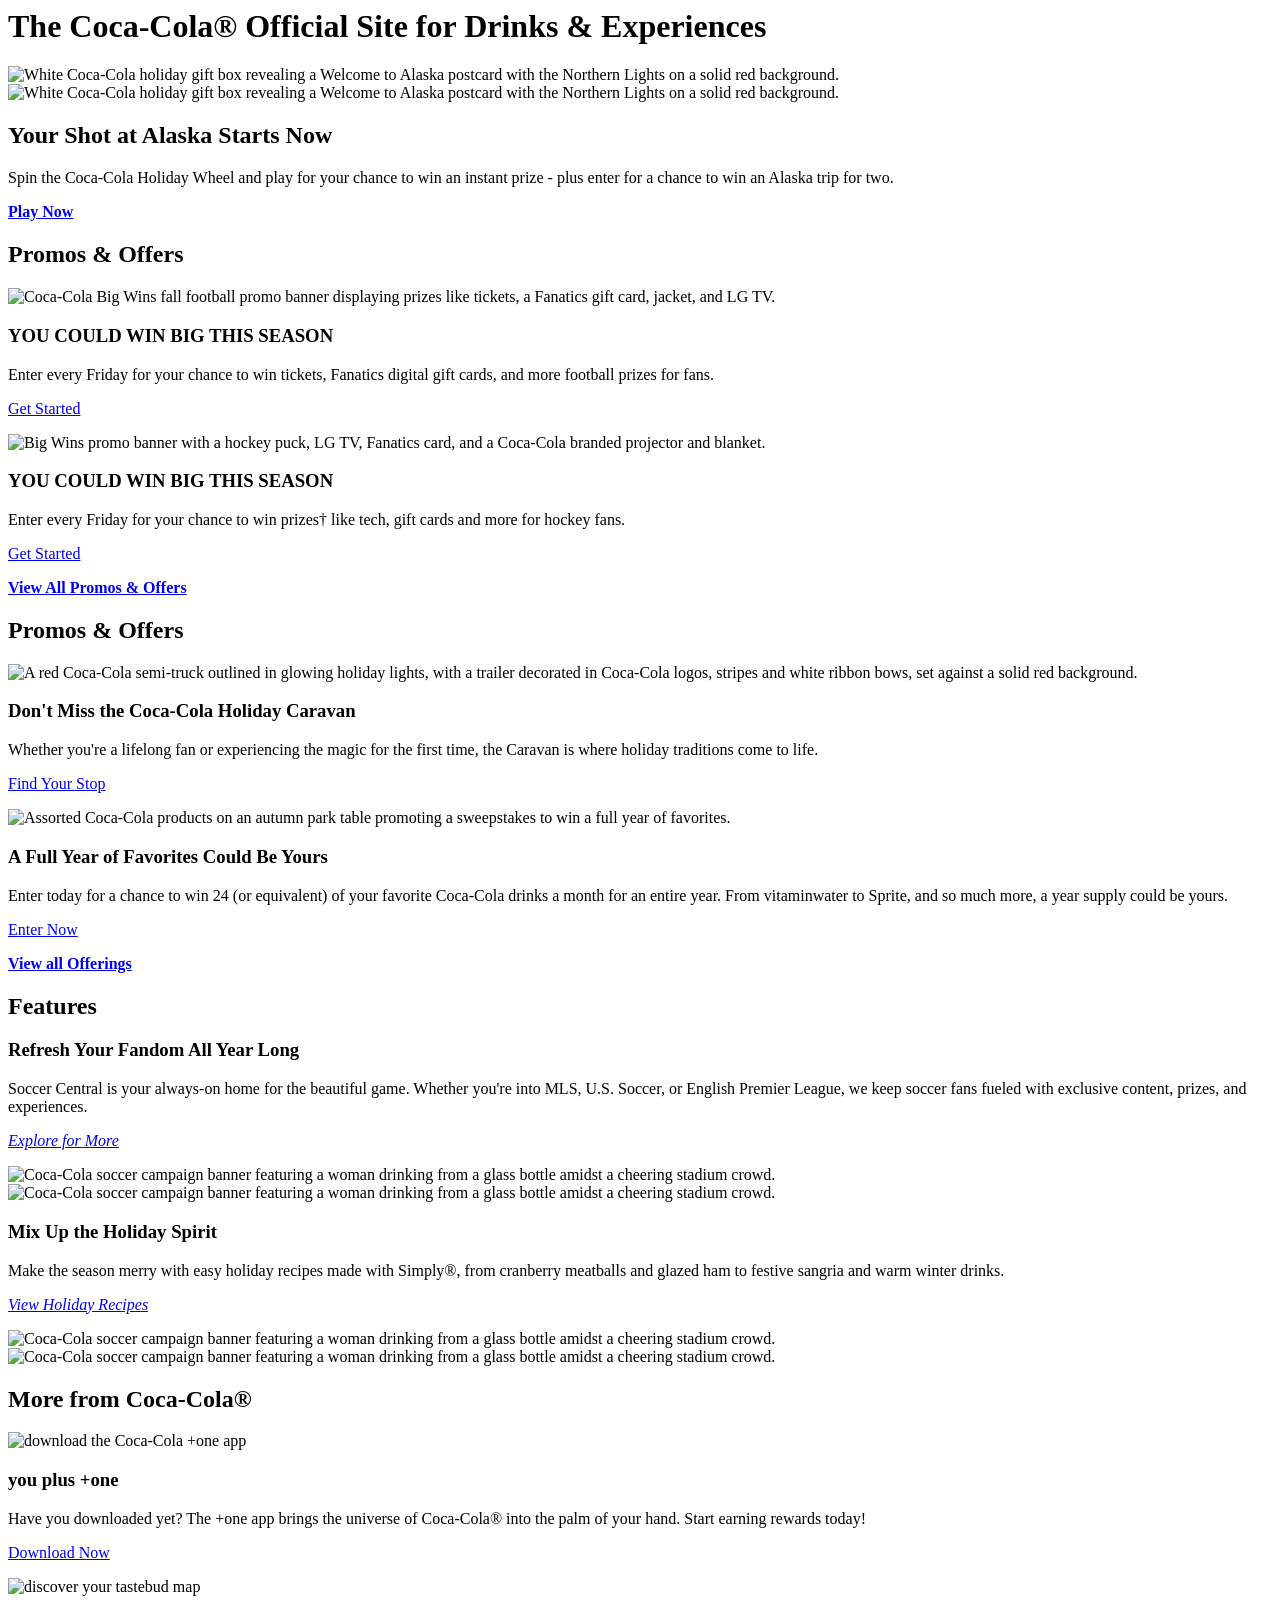
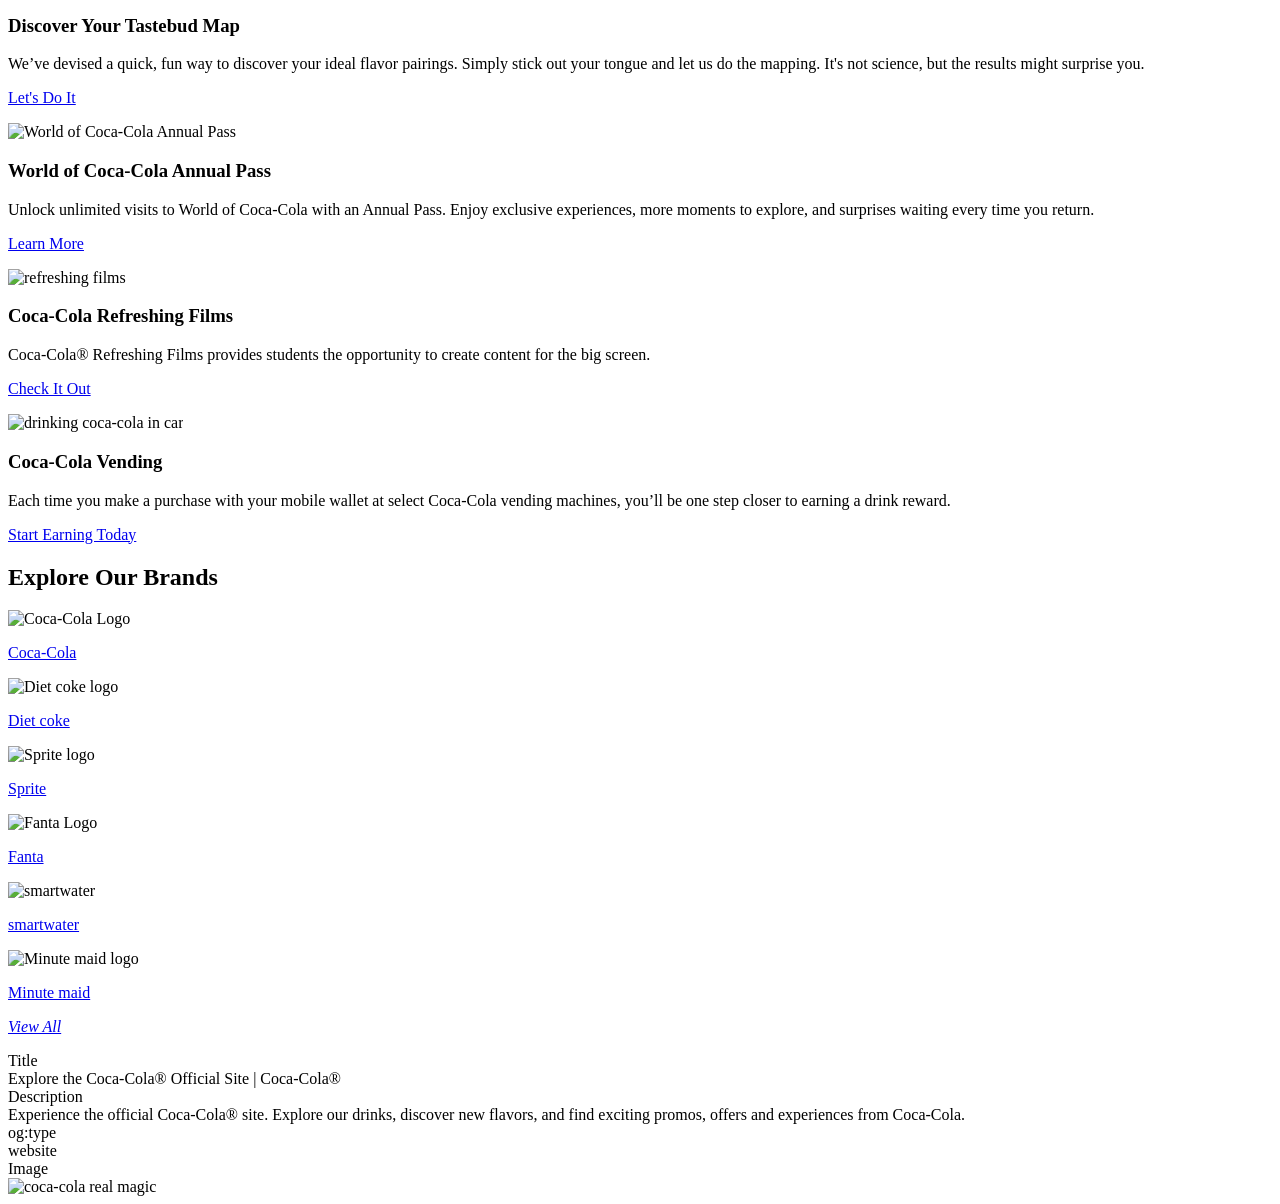
==== content/index.html @ 624df7ed "Transfer from aemcoder/e4399cea@main" ====
<body>
<header></header>
<main>
<div><h1>The Coca&#8209;Cola&reg; Official Site for Drinks &amp; Experiences</h1></div>
<div><div class="feature-xf"><div><div><img src="https://content.da.live/aemcoder/e4399cea/media/us-en/ko-holiday-adobe-target-desktop.png" alt="White Coca-Cola holiday gift box revealing a Welcome to Alaska postcard with the Northern Lights on a solid red background." title="Coca-Cola holiday gift box with Alaska trip postcard"></div></div><div><div><img src="https://content.da.live/aemcoder/e4399cea/media/us-en/ko-holiday-adobe-target-mobile.png" alt="White Coca-Cola holiday gift box revealing a Welcome to Alaska postcard with the Northern Lights on a solid red background." title="Coca-Cola holiday gift box with Alaska trip postcard"></div></div><div><div><h2>Your Shot at Alaska Starts Now</h2><p>Spin the Coca&#8209;Cola Holiday Wheel and play for your chance to win an instant prize - plus enter for a chance to win an Alaska trip for two.</p><p><strong><a href="https://www.coca-cola.com/us/en/offerings/holiday">Play Now</a></strong></p></div></div></div></div>
<div><h2>Promos &amp; Offers</h2><div class="teaser-block"><div><div><img src="https://content.da.live/aemcoder/e4399cea/media/us-en/football-4x3.png" alt="Coca-Cola Big Wins fall football promo banner displaying prizes like tickets, a Fanatics gift card, jacket, and LG TV." title="&ldquo;Big Wins&rdquo; football sweepstakes prize banner"></div><div><h3>YOU COULD WIN BIG THIS SEASON</h3><p>Enter every Friday for your chance to win tickets, Fanatics digital gift cards, and more football prizes for fans.</p><p><a href="https://www.coca-cola.com/us/en/offerings/coca-cola/football">Get Started</a></p></div></div><div><div><img src="https://content.da.live/aemcoder/e4399cea/media/us-en/hockey-4x3.png" alt="Big Wins promo banner with a hockey puck, LG TV, Fanatics card, and a Coca-Cola branded projector and blanket." title="&ldquo;Big Wins&rdquo; hockey sweepstakes prize banner"></div><div><h3>YOU COULD WIN BIG THIS SEASON</h3><p>Enter every Friday for your chance to win prizes&#8224; like tech, gift cards and more for hockey fans.</p><p><a href="https://www.coca-cola.com/us/en/offerings/coca-cola/hockey">Get Started</a></p></div></div></div><p><strong><a href="https://www.coca-cola.com/us/en/offerings">View All Promos &amp; Offers</a></strong></p></div>
<div><h2>Promos &amp; Offers</h2><div class="carousel"><div><div><img src="https://content.da.live/aemcoder/e4399cea/media/us-en/onexp-hpg-caravan-teaser-allbreakpoints.png" alt="A red Coca-Cola semi-truck outlined in glowing holiday lights, with a trailer decorated in Coca-Cola logos, stripes and white ribbon bows, set against a solid red background." title="Coca-Cola holiday Caravan"></div><div><h3>Don't Miss the Coca&#8209;Cola Holiday Caravan</h3><p>Whether you're a lifelong fan or experiencing the magic for the first time, the Caravan is where holiday traditions come to life.</p><p><a href="https://www.coca-cola.com/us/en/offerings/holiday-caravan">Find Your Stop</a></p></div></div><div><div><img src="https://content.da.live/aemcoder/e4399cea/media/us-en/product-for-a-year-us-tile-hq.png" alt="Assorted Coca-Cola products on an autumn park table promoting a sweepstakes to win a full year of favorites."></div><div><h3>A Full Year of Favorites Could Be Yours</h3><p>Enter today for a chance to win 24 (or equivalent) of your favorite Coca&#8209;Cola drinks a month for an entire year. From vitaminwater to Sprite, and so much more, a year supply could be yours.</p><p><a href="https://www.coca-cola.com/us/en/offerings/portfolio/evergreen-promotion">Enter Now</a></p></div></div></div><p><strong><a href="https://www.coca-cola.com/us/en/offerings">View all Offerings</a></strong></p></div>
<div><h2>Features</h2><div class="features"><div><div><h3>Refresh Your Fandom All Year Long</h3><p>Soccer Central is your always-on home for the beautiful game. Whether you're into MLS, U.S. Soccer, or English Premier League, we keep soccer fans fueled with exclusive content, prizes, and experiences.</p><p><em><a href="https://www.coca-cola.com/us/en/offerings/hubs/soccer">Explore for More</a></em></p></div><div><img src="https://content.da.live/aemcoder/e4399cea/media/us-en/soccer-always-on-campaign-dt.png" alt="Coca-Cola soccer campaign banner featuring a woman drinking from a glass bottle amidst a cheering stadium crowd."></div><div><img src="https://content.da.live/aemcoder/e4399cea/media/us-en/soccer-always-on-campaign-mo.png" alt="Coca-Cola soccer campaign banner featuring a woman drinking from a glass bottle amidst a cheering stadium crowd."></div></div><div><div><h3>Mix Up the Holiday Spirit</h3><p>Make the season merry with easy holiday recipes made with Simply&reg;, from cranberry meatballs and glazed ham to festive sangria and warm winter drinks.</p><p><em><a href="https://www.coca-cola.com/us/en/brands/simply">View Holiday Recipes</a></em></p></div><div><img src="https://content.da.live/aemcoder/e4399cea/media/us-en/simply-holidays-us-campaign-dt.png" alt="Coca-Cola soccer campaign banner featuring a woman drinking from a glass bottle amidst a cheering stadium crowd."></div><div><img src="https://content.da.live/aemcoder/e4399cea/media/us-en/simply-holidays-us-campaign-mo.png" alt="Coca-Cola soccer campaign banner featuring a woman drinking from a glass bottle amidst a cheering stadium crowd."></div></div></div></div>
<div><h2>More from Coca&#8209;Cola&reg;</h2><div class="carousel wide"><div><div><img src="https://content.da.live/aemcoder/e4399cea/media/us-en/plusone-card.jpg" alt="download the Coca-Cola +one app"></div><div><h3>you plus +one</h3><p>Have you downloaded yet? The +one app brings the universe of Coca&#8209;Cola&reg; into the palm of your hand. Start earning rewards today!</p><p><a href="https://plusone.coca-cola.com/wvrE/1n83zcqs?af_xp=custom&amp;source_caller=ui&amp;pid=OneXP&amp;is_retargeting=true&amp;af_click_lookback=7d&amp;shortlink=1n83zcqs&amp;af_reengagement_window=30d&amp;af_inactivity_window=7d&amp;c=plus_one_landing_page">Download Now</a></p></div></div><div><div><img src="https://content.da.live/aemcoder/e4399cea/media/us-en/snap-camera-kit-onexp-tile-campaign-more-from-cc.png" alt="discover your tastebud map"></div><div><h3>Discover Your Tastebud Map</h3><p>We&rsquo;ve devised a quick, fun way to discover your ideal flavor pairings. Simply stick out your tongue and let us do the mapping. It's not science, but the results might surprise you.</p><p><a href="https://www.coca-cola.com/us/en/offerings/tastebud-map">Let's Do It</a></p></div></div><div><div><img src="https://content.da.live/aemcoder/e4399cea/media/us-en/world-of-coca-cola-tile.png" alt="World of Coca&#8209;Cola Annual Pass"></div><div><h3>World of Coca&#8209;Cola Annual Pass</h3><p>Unlock unlimited visits to World of Coca&#8209;Cola with an Annual Pass. Enjoy exclusive experiences, more moments to explore, and surprises waiting every time you return.</p><p><a href="https://www.worldofcoca-cola.com/plan-your-visit/ticket-information/annual-pass">Learn More</a></p></div></div><div><div><img src="https://content.da.live/aemcoder/e4399cea/media/us-en/coke-offering-refreshing-films.jpg" alt="refreshing films"></div><div><h3>Coca&#8209;Cola Refreshing Films</h3><p>Coca&#8209;Cola&reg; Refreshing Films provides students the opportunity to create content for the big screen.</p><p><a href="https://www.coca-cola.com/us/en/offerings/refreshing-films">Check It Out</a></p></div></div><div><div><img src="https://content.da.live/aemcoder/e4399cea/media/us-en/coke-offering-vending.jpg" alt="drinking coca-cola in car"></div><div><h3>Coca&#8209;Cola Vending</h3><p>Each time you make a purchase with your mobile wallet at select Coca&#8209;Cola vending machines, you&rsquo;ll be one step closer to earning a drink reward.</p><p><a href="https://www.coca-cola.com/us/en/offerings/vending">Start Earning Today</a></p></div></div></div></div>
<div><h2>Explore Our Brands</h2><div class="brands"><div><div><img src="https://content.da.live/aemcoder/e4399cea/media/us-en/cocacolalogor.png" alt="Coca-Cola Logo"></div><div><p><a href="https://www.coca-cola.com/us/en/brands/coca-cola">Coca-Cola</a></p></div></div><div><div><img src="https://content.da.live/aemcoder/e4399cea/media/us-en/en-diet-coke-logo-color-471x180.png" alt="Diet coke logo"></div><div><p><a href="https://www.coca-cola.com/us/en/brands/diet-coke">Diet coke</a></p></div></div><div><div><img src="https://content.da.live/aemcoder/e4399cea/media/us-en/en-sprite-logo-green-text-only-477x180.png" alt="Sprite logo"></div><div><p><a href="https://www.coca-cola.com/us/en/brands/sprite">Sprite</a></p></div></div><div><div><img src="https://content.da.live/aemcoder/e4399cea/media/us-en/en-fanta-logo-colored-319x180-v1.png" alt="Fanta Logo"></div><div><p><a href="https://www.coca-cola.com/us/en/brands/fanta">Fanta</a></p></div></div><div><div><img src="https://content.da.live/aemcoder/e4399cea/media/us-en/sw-wordmarks-rgb-color-500x180.png" alt="smartwater"></div><div><p><a href="https://www.coca-cola.com/us/en/brands/smartwater">smartwater</a></p></div></div><div><div><img src="https://content.da.live/aemcoder/e4399cea/media/us-en/global-minutemaid-logo.png" alt="Minute maid logo"></div><div><p><a href="https://www.coca-cola.com/us/en/brands/minute-maid">Minute maid</a></p></div></div></div><p><em><a href="https://www.coca-cola.com/us/en/brands">View All</a></em></p></div>
<div><div class="metadata"><div><div>Title</div><div>Explore the Coca&#8209;Cola&reg; Official Site | Coca&#8209;Cola&reg;</div></div><div><div>Description</div><div>Experience the official Coca&#8209;Cola&reg; site. Explore our drinks, discover new flavors, and find exciting promos, offers and experiences from Coca&#8209;Cola.</div></div><div><div>og:type</div><div>website</div></div><div><div>Image</div><div><img src="https://content.da.live/aemcoder/e4399cea/media/us-en/ko-onexp-meta-image.jpg" alt="coca-cola real magic"></div></div></div></div>
</main>
<footer></footer>
</body>
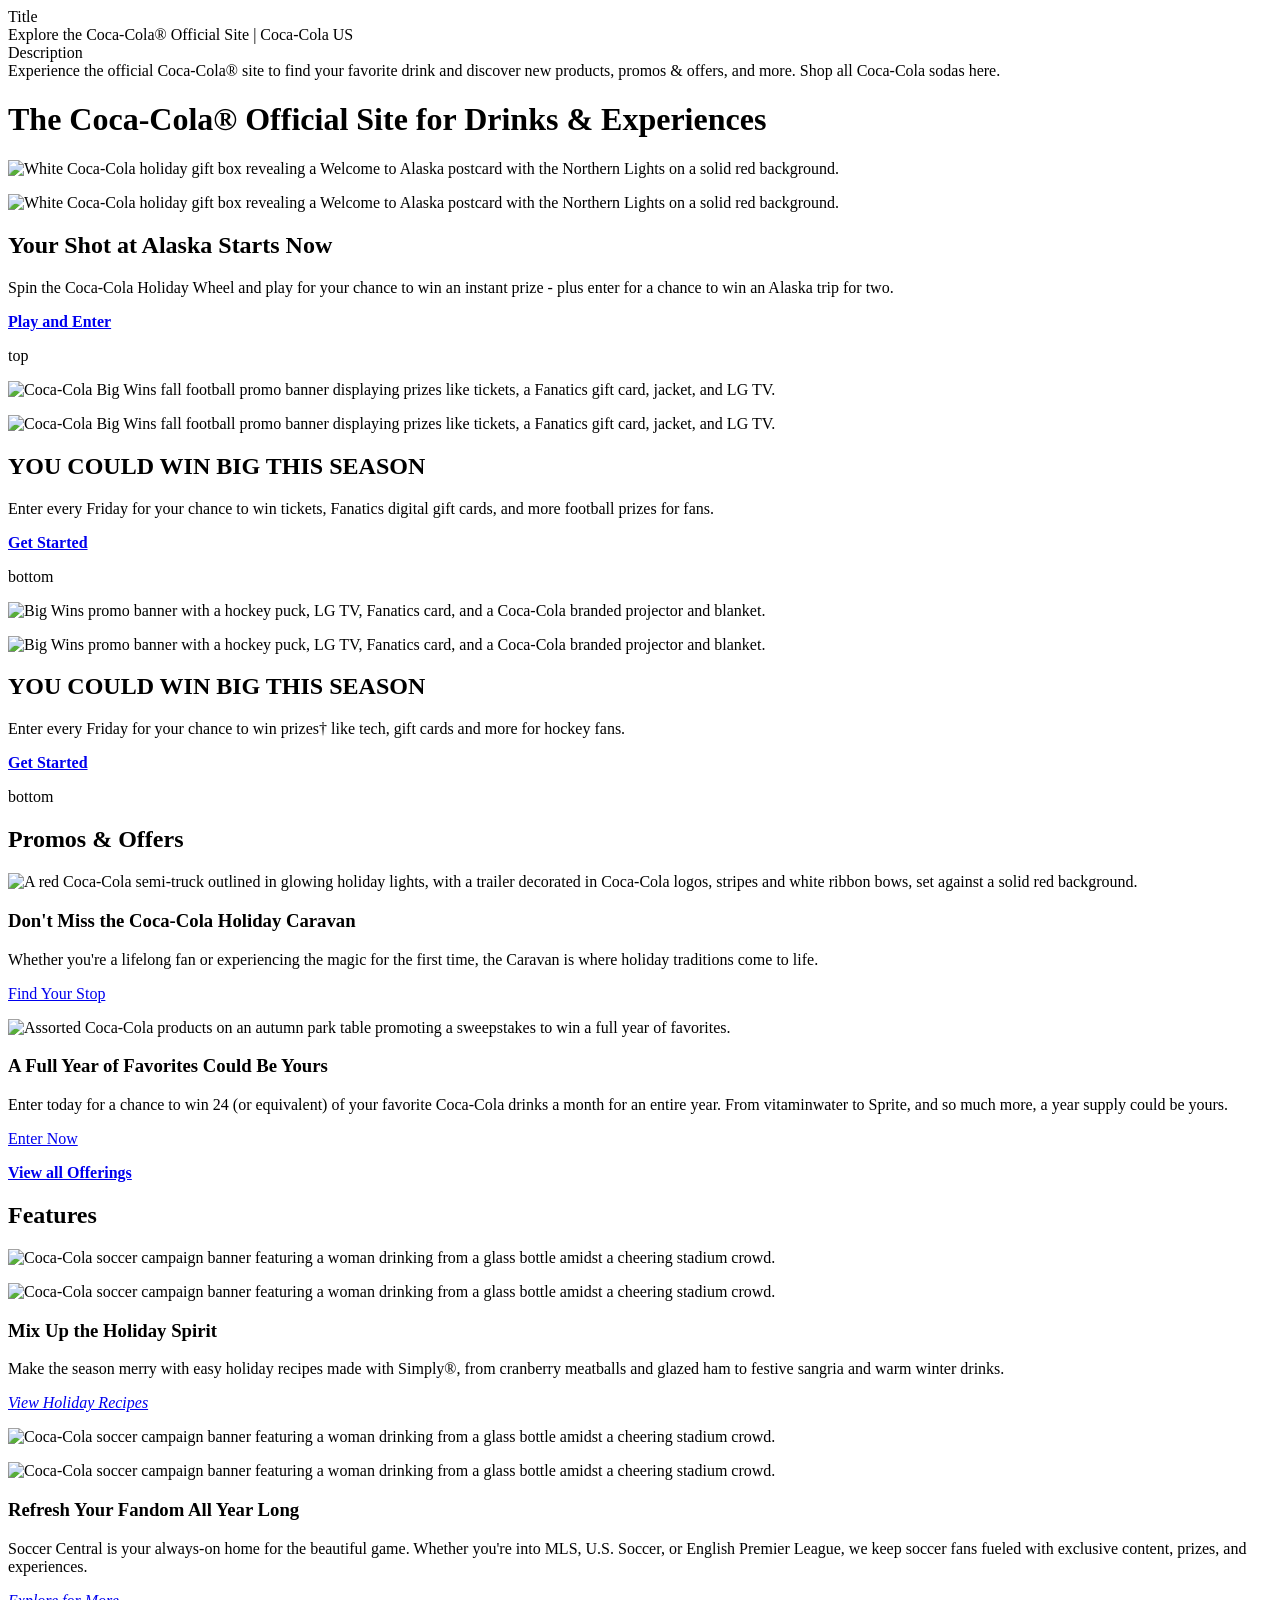
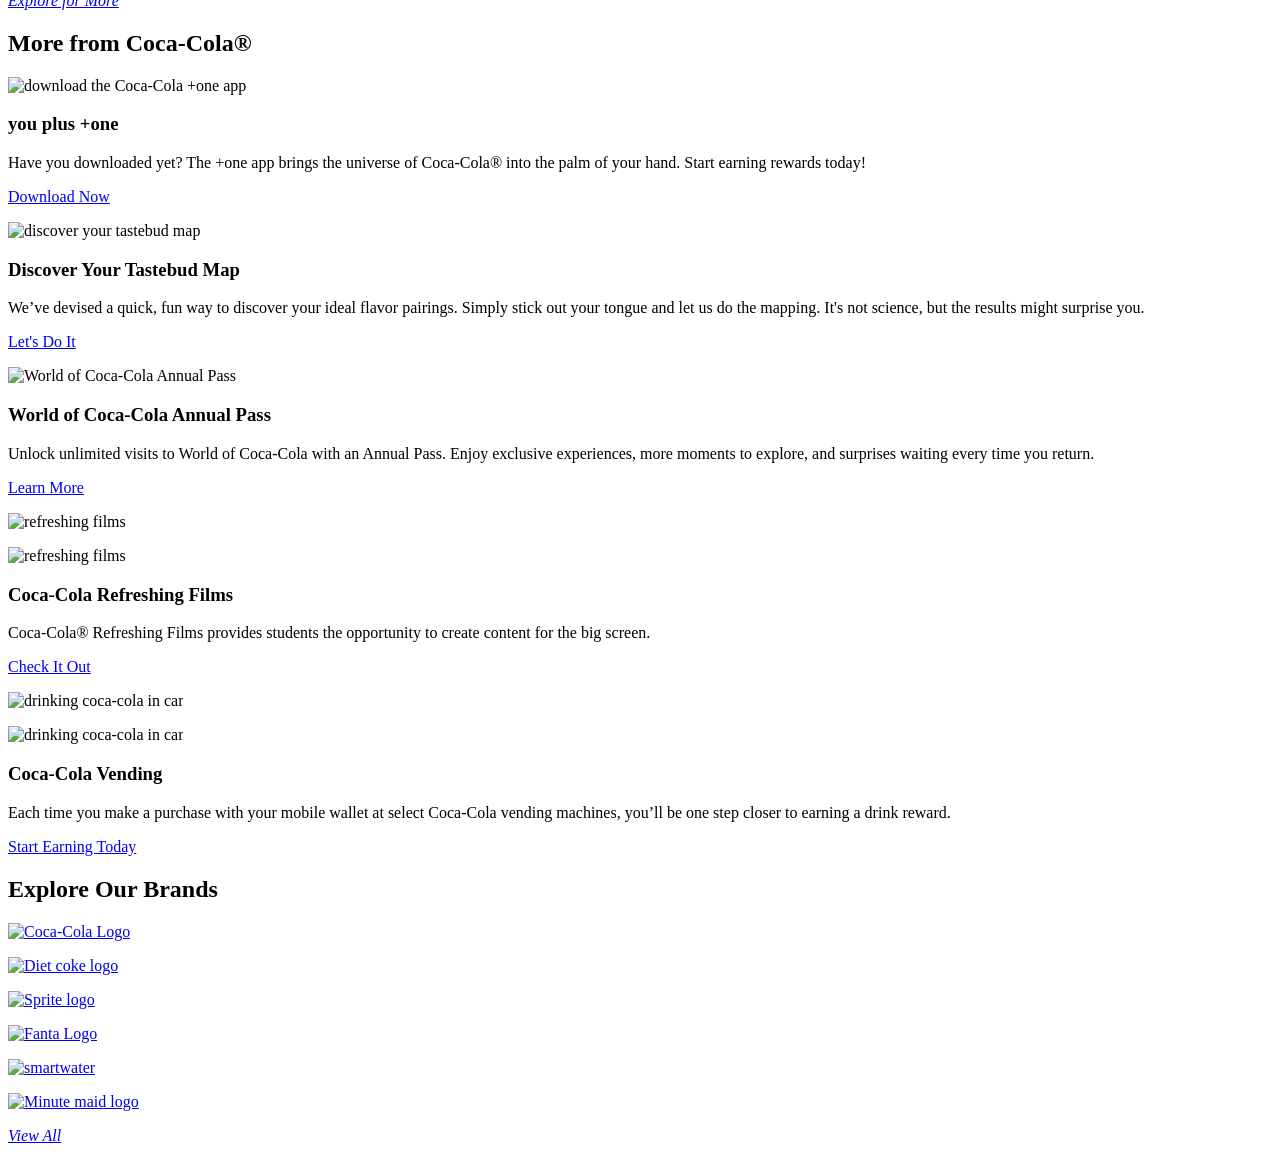
==== commit 64b17d34: "Transfer from aemcoder/43eb1ed9@main" ====
--- a/content/index.html
+++ b/content/index.html
@@ -1,14 +1,100 @@
 <body>
-<header></header>
-<main>
-<div><h1>The Coca&#8209;Cola&reg; Official Site for Drinks &amp; Experiences</h1></div>
-<div><div class="feature-xf"><div><div><img src="https://content.da.live/aemcoder/e4399cea/media/us-en/ko-holiday-adobe-target-desktop.png" alt="White Coca-Cola holiday gift box revealing a Welcome to Alaska postcard with the Northern Lights on a solid red background." title="Coca-Cola holiday gift box with Alaska trip postcard"></div></div><div><div><img src="https://content.da.live/aemcoder/e4399cea/media/us-en/ko-holiday-adobe-target-mobile.png" alt="White Coca-Cola holiday gift box revealing a Welcome to Alaska postcard with the Northern Lights on a solid red background." title="Coca-Cola holiday gift box with Alaska trip postcard"></div></div><div><div><h2>Your Shot at Alaska Starts Now</h2><p>Spin the Coca&#8209;Cola Holiday Wheel and play for your chance to win an instant prize - plus enter for a chance to win an Alaska trip for two.</p><p><strong><a href="https://www.coca-cola.com/us/en/offerings/holiday">Play Now</a></strong></p></div></div></div></div>
-<div><h2>Promos &amp; Offers</h2><div class="teaser-block"><div><div><img src="https://content.da.live/aemcoder/e4399cea/media/us-en/football-4x3.png" alt="Coca-Cola Big Wins fall football promo banner displaying prizes like tickets, a Fanatics gift card, jacket, and LG TV." title="&ldquo;Big Wins&rdquo; football sweepstakes prize banner"></div><div><h3>YOU COULD WIN BIG THIS SEASON</h3><p>Enter every Friday for your chance to win tickets, Fanatics digital gift cards, and more football prizes for fans.</p><p><a href="https://www.coca-cola.com/us/en/offerings/coca-cola/football">Get Started</a></p></div></div><div><div><img src="https://content.da.live/aemcoder/e4399cea/media/us-en/hockey-4x3.png" alt="Big Wins promo banner with a hockey puck, LG TV, Fanatics card, and a Coca-Cola branded projector and blanket." title="&ldquo;Big Wins&rdquo; hockey sweepstakes prize banner"></div><div><h3>YOU COULD WIN BIG THIS SEASON</h3><p>Enter every Friday for your chance to win prizes&#8224; like tech, gift cards and more for hockey fans.</p><p><a href="https://www.coca-cola.com/us/en/offerings/coca-cola/hockey">Get Started</a></p></div></div></div><p><strong><a href="https://www.coca-cola.com/us/en/offerings">View All Promos &amp; Offers</a></strong></p></div>
-<div><h2>Promos &amp; Offers</h2><div class="carousel"><div><div><img src="https://content.da.live/aemcoder/e4399cea/media/us-en/onexp-hpg-caravan-teaser-allbreakpoints.png" alt="A red Coca-Cola semi-truck outlined in glowing holiday lights, with a trailer decorated in Coca-Cola logos, stripes and white ribbon bows, set against a solid red background." title="Coca-Cola holiday Caravan"></div><div><h3>Don't Miss the Coca&#8209;Cola Holiday Caravan</h3><p>Whether you're a lifelong fan or experiencing the magic for the first time, the Caravan is where holiday traditions come to life.</p><p><a href="https://www.coca-cola.com/us/en/offerings/holiday-caravan">Find Your Stop</a></p></div></div><div><div><img src="https://content.da.live/aemcoder/e4399cea/media/us-en/product-for-a-year-us-tile-hq.png" alt="Assorted Coca-Cola products on an autumn park table promoting a sweepstakes to win a full year of favorites."></div><div><h3>A Full Year of Favorites Could Be Yours</h3><p>Enter today for a chance to win 24 (or equivalent) of your favorite Coca&#8209;Cola drinks a month for an entire year. From vitaminwater to Sprite, and so much more, a year supply could be yours.</p><p><a href="https://www.coca-cola.com/us/en/offerings/portfolio/evergreen-promotion">Enter Now</a></p></div></div></div><p><strong><a href="https://www.coca-cola.com/us/en/offerings">View all Offerings</a></strong></p></div>
-<div><h2>Features</h2><div class="features"><div><div><h3>Refresh Your Fandom All Year Long</h3><p>Soccer Central is your always-on home for the beautiful game. Whether you're into MLS, U.S. Soccer, or English Premier League, we keep soccer fans fueled with exclusive content, prizes, and experiences.</p><p><em><a href="https://www.coca-cola.com/us/en/offerings/hubs/soccer">Explore for More</a></em></p></div><div><img src="https://content.da.live/aemcoder/e4399cea/media/us-en/soccer-always-on-campaign-dt.png" alt="Coca-Cola soccer campaign banner featuring a woman drinking from a glass bottle amidst a cheering stadium crowd."></div><div><img src="https://content.da.live/aemcoder/e4399cea/media/us-en/soccer-always-on-campaign-mo.png" alt="Coca-Cola soccer campaign banner featuring a woman drinking from a glass bottle amidst a cheering stadium crowd."></div></div><div><div><h3>Mix Up the Holiday Spirit</h3><p>Make the season merry with easy holiday recipes made with Simply&reg;, from cranberry meatballs and glazed ham to festive sangria and warm winter drinks.</p><p><em><a href="https://www.coca-cola.com/us/en/brands/simply">View Holiday Recipes</a></em></p></div><div><img src="https://content.da.live/aemcoder/e4399cea/media/us-en/simply-holidays-us-campaign-dt.png" alt="Coca-Cola soccer campaign banner featuring a woman drinking from a glass bottle amidst a cheering stadium crowd."></div><div><img src="https://content.da.live/aemcoder/e4399cea/media/us-en/simply-holidays-us-campaign-mo.png" alt="Coca-Cola soccer campaign banner featuring a woman drinking from a glass bottle amidst a cheering stadium crowd."></div></div></div></div>
-<div><h2>More from Coca&#8209;Cola&reg;</h2><div class="carousel wide"><div><div><img src="https://content.da.live/aemcoder/e4399cea/media/us-en/plusone-card.jpg" alt="download the Coca-Cola +one app"></div><div><h3>you plus +one</h3><p>Have you downloaded yet? The +one app brings the universe of Coca&#8209;Cola&reg; into the palm of your hand. Start earning rewards today!</p><p><a href="https://plusone.coca-cola.com/wvrE/1n83zcqs?af_xp=custom&amp;source_caller=ui&amp;pid=OneXP&amp;is_retargeting=true&amp;af_click_lookback=7d&amp;shortlink=1n83zcqs&amp;af_reengagement_window=30d&amp;af_inactivity_window=7d&amp;c=plus_one_landing_page">Download Now</a></p></div></div><div><div><img src="https://content.da.live/aemcoder/e4399cea/media/us-en/snap-camera-kit-onexp-tile-campaign-more-from-cc.png" alt="discover your tastebud map"></div><div><h3>Discover Your Tastebud Map</h3><p>We&rsquo;ve devised a quick, fun way to discover your ideal flavor pairings. Simply stick out your tongue and let us do the mapping. It's not science, but the results might surprise you.</p><p><a href="https://www.coca-cola.com/us/en/offerings/tastebud-map">Let's Do It</a></p></div></div><div><div><img src="https://content.da.live/aemcoder/e4399cea/media/us-en/world-of-coca-cola-tile.png" alt="World of Coca&#8209;Cola Annual Pass"></div><div><h3>World of Coca&#8209;Cola Annual Pass</h3><p>Unlock unlimited visits to World of Coca&#8209;Cola with an Annual Pass. Enjoy exclusive experiences, more moments to explore, and surprises waiting every time you return.</p><p><a href="https://www.worldofcoca-cola.com/plan-your-visit/ticket-information/annual-pass">Learn More</a></p></div></div><div><div><img src="https://content.da.live/aemcoder/e4399cea/media/us-en/coke-offering-refreshing-films.jpg" alt="refreshing films"></div><div><h3>Coca&#8209;Cola Refreshing Films</h3><p>Coca&#8209;Cola&reg; Refreshing Films provides students the opportunity to create content for the big screen.</p><p><a href="https://www.coca-cola.com/us/en/offerings/refreshing-films">Check It Out</a></p></div></div><div><div><img src="https://content.da.live/aemcoder/e4399cea/media/us-en/coke-offering-vending.jpg" alt="drinking coca-cola in car"></div><div><h3>Coca&#8209;Cola Vending</h3><p>Each time you make a purchase with your mobile wallet at select Coca&#8209;Cola vending machines, you&rsquo;ll be one step closer to earning a drink reward.</p><p><a href="https://www.coca-cola.com/us/en/offerings/vending">Start Earning Today</a></p></div></div></div></div>
-<div><h2>Explore Our Brands</h2><div class="brands"><div><div><img src="https://content.da.live/aemcoder/e4399cea/media/us-en/cocacolalogor.png" alt="Coca-Cola Logo"></div><div><p><a href="https://www.coca-cola.com/us/en/brands/coca-cola">Coca-Cola</a></p></div></div><div><div><img src="https://content.da.live/aemcoder/e4399cea/media/us-en/en-diet-coke-logo-color-471x180.png" alt="Diet coke logo"></div><div><p><a href="https://www.coca-cola.com/us/en/brands/diet-coke">Diet coke</a></p></div></div><div><div><img src="https://content.da.live/aemcoder/e4399cea/media/us-en/en-sprite-logo-green-text-only-477x180.png" alt="Sprite logo"></div><div><p><a href="https://www.coca-cola.com/us/en/brands/sprite">Sprite</a></p></div></div><div><div><img src="https://content.da.live/aemcoder/e4399cea/media/us-en/en-fanta-logo-colored-319x180-v1.png" alt="Fanta Logo"></div><div><p><a href="https://www.coca-cola.com/us/en/brands/fanta">Fanta</a></p></div></div><div><div><img src="https://content.da.live/aemcoder/e4399cea/media/us-en/sw-wordmarks-rgb-color-500x180.png" alt="smartwater"></div><div><p><a href="https://www.coca-cola.com/us/en/brands/smartwater">smartwater</a></p></div></div><div><div><img src="https://content.da.live/aemcoder/e4399cea/media/us-en/global-minutemaid-logo.png" alt="Minute maid logo"></div><div><p><a href="https://www.coca-cola.com/us/en/brands/minute-maid">Minute maid</a></p></div></div></div><p><em><a href="https://www.coca-cola.com/us/en/brands">View All</a></em></p></div>
-<div><div class="metadata"><div><div>Title</div><div>Explore the Coca&#8209;Cola&reg; Official Site | Coca&#8209;Cola&reg;</div></div><div><div>Description</div><div>Experience the official Coca&#8209;Cola&reg; site. Explore our drinks, discover new flavors, and find exciting promos, offers and experiences from Coca&#8209;Cola.</div></div><div><div>og:type</div><div>website</div></div><div><div>Image</div><div><img src="https://content.da.live/aemcoder/e4399cea/media/us-en/ko-onexp-meta-image.jpg" alt="coca-cola real magic"></div></div></div></div>
-</main>
-<footer></footer>
+  <header></header>
+  <main>
+    <div>
+      <div class="metadata">
+        <div><div>Title</div><div>Explore the Coca&#8209;Cola&reg; Official Site | Coca-Cola US</div></div>
+        <div><div>Description</div><div>Experience the official Coca&#8209;Cola&reg; site to find your favorite drink and discover new products, promos &amp; offers, and more. Shop all Coca-Cola sodas here.</div></div>
+      </div>
+    </div>
+    <div>
+      <h1>The Coca&#8209;Cola&reg; Official Site for Drinks &amp; Experiences</h1>
+    </div>
+    <div>
+      <div class="carousel hero">
+        <div>
+          <div><p><img src="https://content.da.live/aemcoder/43eb1ed9/media/us-en/kotm-holidays-26-us-banner-mo-767.png" alt="White Coca-Cola holiday gift box revealing a Welcome to Alaska postcard with the Northern Lights on a solid red background."></p><p><img src="https://content.da.live/aemcoder/43eb1ed9/media/us-en/kotm-holidays-26-us-banner-dt.png" alt="White Coca-Cola holiday gift box revealing a Welcome to Alaska postcard with the Northern Lights on a solid red background."></p></div>
+          <div><h2>Your Shot at Alaska Starts Now</h2><p>Spin the Coca&#8209;Cola Holiday Wheel and play for your chance to win an instant prize - plus enter for a chance to win an Alaska trip for two.</p><p><strong><a href="https://www.coca-cola.com/us/en/offerings/holiday">Play and Enter</a></strong></p></div>
+          <div><p>top</p></div>
+        </div>
+        <div>
+          <div><p><img src="https://content.da.live/aemcoder/43eb1ed9/media/us-en/fall-football-banner-mo-767.png" alt="Coca-Cola Big Wins fall football promo banner displaying prizes like tickets, a Fanatics gift card, jacket, and LG TV."></p><p><img src="https://content.da.live/aemcoder/43eb1ed9/media/us-en/fall-football-banner-dt.png" alt="Coca-Cola Big Wins fall football promo banner displaying prizes like tickets, a Fanatics gift card, jacket, and LG TV."></p></div>
+          <div><h2>YOU COULD WIN BIG THIS SEASON</h2><p>Enter every Friday for your chance to win tickets, Fanatics digital gift cards, and more football prizes for fans.</p><p><strong><a href="https://www.coca-cola.com/us/en/offerings/coca-cola/football">Get Started</a></strong></p></div>
+          <div><p>bottom</p></div>
+        </div>
+        <div>
+          <div><p><img src="https://content.da.live/aemcoder/43eb1ed9/media/us-en/coca-cola-fall-hockey-big-wins-banner-mo-767.png" alt="Big Wins promo banner with a hockey puck, LG TV, Fanatics card, and a Coca-Cola branded projector and blanket."></p><p><img src="https://content.da.live/aemcoder/43eb1ed9/media/us-en/coca-cola-fall-hockey-big-wins-banner-dt.png" alt="Big Wins promo banner with a hockey puck, LG TV, Fanatics card, and a Coca-Cola branded projector and blanket."></p></div>
+          <div><h2>YOU COULD WIN BIG THIS SEASON</h2><p>Enter every Friday for your chance to win prizes&#8224; like tech, gift cards and more for hockey fans.</p><p><strong><a href="https://www.coca-cola.com/us/en/offerings/coca-cola/hockey">Get Started</a></strong></p></div>
+          <div><p>bottom</p></div>
+        </div>
+      </div>
+    </div>
+    <div>
+      <h2>Promos &amp; Offers</h2>
+      <div class="carousel promos">
+        <div>
+          <div><p><img src="https://content.da.live/aemcoder/43eb1ed9/media/us-en/onexp-hpg-caravan-teaser-allbreakpoints.png" alt="A red Coca-Cola semi-truck outlined in glowing holiday lights, with a trailer decorated in Coca-Cola logos, stripes and white ribbon bows, set against a solid red background."></p></div>
+          <div><h3>Don't Miss the Coca&#8209;Cola Holiday Caravan</h3><p>Whether you're a lifelong fan or experiencing the magic for the first time, the Caravan is where holiday traditions come to life.</p><p><a href="https://www.coca-cola.com/us/en/offerings/holiday-caravan">Find Your Stop</a></p></div>
+        </div>
+        <div>
+          <div><p><img src="https://content.da.live/aemcoder/43eb1ed9/media/us-en/product-for-a-year-us-tile-hq.png" alt="Assorted Coca-Cola products on an autumn park table promoting a sweepstakes to win a full year of favorites."></p></div>
+          <div><h3>A Full Year of Favorites Could Be Yours</h3><p>Enter today for a chance to win 24 (or equivalent) of your favorite Coca&#8209;Cola drinks a month for an entire year. From vitaminwater to Sprite, and so much more, a year supply could be yours.</p><p><a href="https://www.coca-cola.com/us/en/offerings/portfolio/evergreen-promotion">Enter Now</a></p></div>
+        </div>
+      </div>
+      <p><strong><a href="https://www.coca-cola.com/us/en/offerings">View all Offerings</a></strong></p>
+    </div>
+    <div>
+      <h2>Features</h2>
+      <div class="campaign-card content-right">
+        <div>
+          <div><p><img src="https://content.da.live/aemcoder/43eb1ed9/media/us-en/simply-holidays-us-campaign-mo-767.png" alt="Coca-Cola soccer campaign banner featuring a woman drinking from a glass bottle amidst a cheering stadium crowd."></p><p><img src="https://content.da.live/aemcoder/43eb1ed9/media/us-en/simply-holidays-us-campaign-dt.png" alt="Coca-Cola soccer campaign banner featuring a woman drinking from a glass bottle amidst a cheering stadium crowd."></p></div>
+          <div><h3>Mix Up the Holiday Spirit</h3><p>Make the season merry with easy holiday recipes made with Simply&reg;, from cranberry meatballs and glazed ham to festive sangria and warm winter drinks.</p><p><em><a href="https://www.coca-cola.com/us/en/brands/simply/recipes/holiday">View Holiday Recipes</a></em></p></div>
+        </div>
+      </div>
+      <div class="campaign-card content-left">
+        <div>
+          <div><p><img src="https://content.da.live/aemcoder/43eb1ed9/media/us-en/soccer-always-on-campaign-mo-767.png" alt="Coca-Cola soccer campaign banner featuring a woman drinking from a glass bottle amidst a cheering stadium crowd."></p><p><img src="https://content.da.live/aemcoder/43eb1ed9/media/us-en/soccer-always-on-campaign-dt.png" alt="Coca-Cola soccer campaign banner featuring a woman drinking from a glass bottle amidst a cheering stadium crowd."></p></div>
+          <div><h3>Refresh Your Fandom All Year Long</h3><p>Soccer Central is your always-on home for the beautiful game. Whether you're into MLS, U.S. Soccer, or English Premier League, we keep soccer fans fueled with exclusive content, prizes, and experiences.</p><p><em><a href="https://www.coca-cola.com/us/en/offerings/hubs/soccer">Explore for More</a></em></p></div>
+        </div>
+      </div>
+    </div>
+    <div>
+      <h2>More from Coca&#8209;Cola&reg;</h2>
+      <div class="carousel secondary">
+        <div>
+          <div><p><img src="https://content.da.live/aemcoder/43eb1ed9/media/us-en/plusone-card.jpg" alt="download the Coca-Cola +one app"></p></div>
+          <div><h3>you plus +one</h3><p>Have you downloaded yet? The +one app brings the universe of Coca&#8209;Cola&reg; into the palm of your hand. Start earning rewards today!</p><p><a href="https://plusone.coca-cola.com/wvrE/1n83zcqs?af_xp=custom&amp;_gl=1*1y8jds8*_gcl_au*NzQwNTUzMTg2LjE3ODA0MjEyOTU.*_ga*MTk3NDE0NjE2NC4xNzUzNzI4MTYz*_ga_64WQLHS3QK*czE3ODEyODk5OTEkbzg2JGcxJHQxNzgxMjkwMDIxJGozMCRsMCRoMA..&amp;source_caller=ui&amp;pid=OneXP&amp;is_retargeting=true&amp;af_click_lookback=7d&amp;shortlink=1n83zcqs&amp;af_reengagement_window=30d&amp;af_inactivity_window=7d&amp;c=plus_one_landing_page">Download Now</a></p></div>
+        </div>
+        <div>
+          <div><p><img src="https://content.da.live/aemcoder/43eb1ed9/media/us-en/snap-camera-kit-onexp-tile-campaign-more-from-cc.png" alt="discover your tastebud map"></p></div>
+          <div><h3>Discover Your Tastebud Map</h3><p>We&rsquo;ve devised a quick, fun way to discover your ideal flavor pairings. Simply stick out your tongue and let us do the mapping. It's not science, but the results might surprise you.</p><p><a href="https://www.coca-cola.com/us/en/offerings/tastebud-map">Let's Do It</a></p></div>
+        </div>
+        <div>
+          <div><p><img src="https://content.da.live/aemcoder/43eb1ed9/media/us-en/world-of-coca-cola-tile.png" alt="World of Coca&#8209;Cola Annual Pass"></p></div>
+          <div><h3>World of Coca&#8209;Cola Annual Pass</h3><p>Unlock unlimited visits to World of Coca&#8209;Cola with an Annual Pass. Enjoy exclusive experiences, more moments to explore, and surprises waiting every time you return.</p><p><a href="https://www.worldofcoca-cola.com/plan-your-visit/ticket-information/annual-pass">Learn More</a></p></div>
+        </div>
+        <div>
+          <div><p><img src="https://content.da.live/aemcoder/43eb1ed9/media/us-en/coke-offering-refreshing-films-mobile-380.jpg" alt="refreshing films"></p><p><img src="https://content.da.live/aemcoder/43eb1ed9/media/us-en/coke-offering-refreshing-films.jpg" alt="refreshing films"></p></div>
+          <div><h3>Coca&#8209;Cola Refreshing Films</h3><p>Coca&#8209;Cola&reg; Refreshing Films provides students the opportunity to create content for the big screen.</p><p><a href="https://www.coca-cola.com/us/en/offerings/refreshing-films">Check It Out</a></p></div>
+        </div>
+        <div>
+          <div><p><img src="https://content.da.live/aemcoder/43eb1ed9/media/us-en/coke-offering-vending-mobile-380.jpg" alt="drinking coca-cola in car"></p><p><img src="https://content.da.live/aemcoder/43eb1ed9/media/us-en/coke-offering-vending.jpg" alt="drinking coca-cola in car"></p></div>
+          <div><h3>Coca&#8209;Cola Vending</h3><p>Each time you make a purchase with your mobile wallet at select Coca&#8209;Cola vending machines, you&rsquo;ll be one step closer to earning a drink reward.</p><p><a href="https://www.coca-cola.com/us/en/offerings/vending">Start Earning Today</a></p></div>
+        </div>
+      </div>
+    </div>
+    <div>
+      <h2>Explore Our Brands</h2>
+      <div class="brands-list">
+        <div><div><p><a href="https://www.coca-cola.com/us/en/brands/coca-cola"><img src="https://content.da.live/aemcoder/43eb1ed9/media/us-en/CocaColalogor.png" alt="Coca-Cola Logo"></a></p></div></div>
+        <div><div><p><a href="https://www.coca-cola.com/us/en/brands/diet-coke"><img src="https://content.da.live/aemcoder/43eb1ed9/media/us-en/en_diet-coke_logo_color_471x180.png" alt="Diet coke logo"></a></p></div></div>
+        <div><div><p><a href="https://www.coca-cola.com/us/en/brands/sprite"><img src="https://content.da.live/aemcoder/43eb1ed9/media/us-en/en_sprite_logo_green-text-only_477x180.png" alt="Sprite logo"></a></p></div></div>
+        <div><div><p><a href="https://www.coca-cola.com/us/en/brands/fanta"><img src="https://content.da.live/aemcoder/43eb1ed9/media/us-en/en_fanta_logo_colored_319x180_v1.png" alt="Fanta Logo"></a></p></div></div>
+        <div><div><p><a href="https://www.coca-cola.com/us/en/brands/smartwater"><img src="https://content.da.live/aemcoder/43eb1ed9/media/us-en/SW_wordmarks_RGB_color_500x180.png" alt="smartwater"></a></p></div></div>
+        <div><div><p><a href="https://www.coca-cola.com/us/en/brands/minute-maid"><img src="https://content.da.live/aemcoder/43eb1ed9/media/us-en/Global-MinuteMaid-Logo.png" alt="Minute maid logo"></a></p></div></div>
+      </div>
+      <p><em><a href="https://www.coca-cola.com/us/en/brands">View All</a></em></p>
+    </div>
+  </main>
+  <footer></footer>
 </body>
